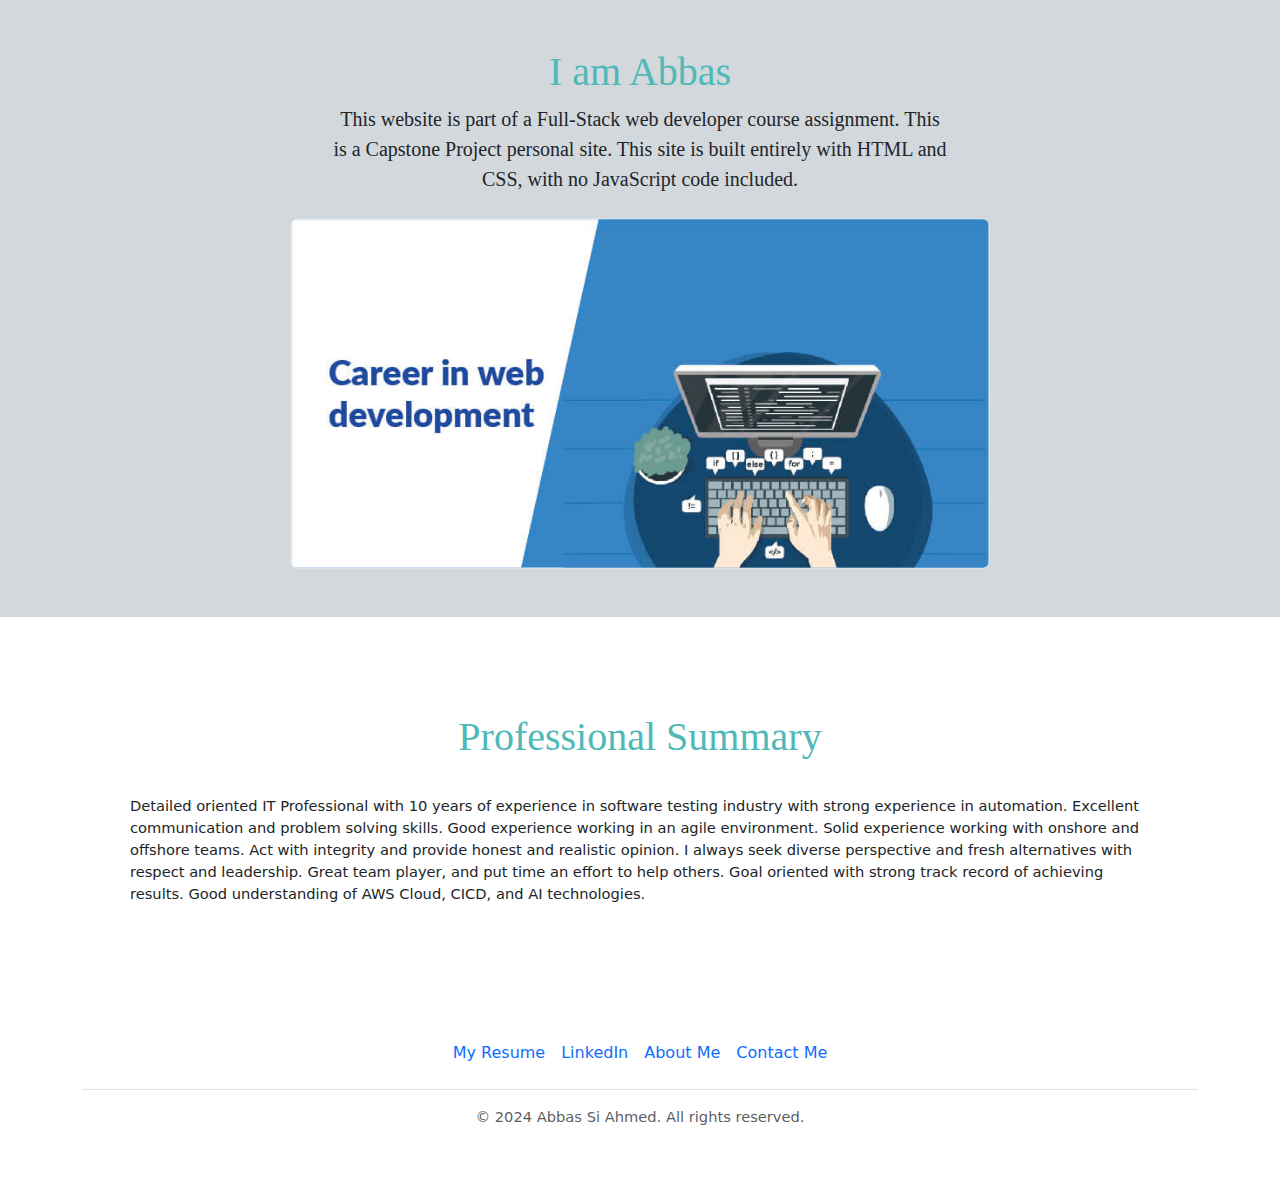
==== index.html @ 8405834b "Add files via upload" ====
<!DOCTYPE html>
<html lang="en">

<head>
    <meta charset="UTF-8">
    <meta name="viewport" content="width=device-width, initial-scale=1.0">
    <title>Abbas Si Ahmed</title>
    <link href="https://cdn.jsdelivr.net/npm/bootstrap@5.3.3/dist/css/bootstrap.min.css" rel="stylesheet" integrity="sha384-QWTKZyjpPEjISv5WaRU9OFeRpok6YctnYmDr5pNlyT2bRjXh0JMhjY6hW+ALEwIH" crossorigin="anonymous">
    <link rel="stylesheet" href="./style.css" />
</head>

<body>
    <section class="intro-section">
        <div class="top-container">
            <div class="px-4 py-5 text-center">
                <h2 id="my-name">I am Abbas</h2>
                <div class="col-lg-6 mx-auto">
                <p class="lead mb-4 site-description"> 
                  This website is part of a Full-Stack web developer course assignment. This is a Capstone Project personal site. This site is built entirely with HTML and CSS, with no JavaScript code included.</p>
                </div>
                <div class="overflow-hidden" style="max-height: 50vh;">
                <div class="container px-5">
                    <img src="./assets/images/web-development-img.jpg" class="img-fluid border rounded-3" alt="web developer image" width="700" height="500" loading="lazy">
                </div>
                </div>
            </div>
        </div>
    </section> 


    <section class="prof-summary">
        <div class="container my-5">
            <div class="position-relative p-5">
              <h2 class="about-me-text">Professional Summary</h2>
              <p class="col-lg-6 mx-auto mb-4">
               <p> Detailed oriented IT Professional with 10 years of experience in software testing industry with strong experience in automation. Excellent communication and problem solving skills. Good experience working in an agile environment. Solid experience working with onshore and offshore teams. Act with integrity and provide honest and realistic opinion. I always seek diverse perspective and fresh alternatives with respect and leadership. Great team player, and put time an effort to help others. Goal oriented with strong track record of achieving results. Good understanding of AWS Cloud, CICD, and AI technologies.</p>
            </div>
          </div>
    </section>


    <section class="footer-section justify-content-center">
        <div class="container">
            <footer class="py-3 my-4">
              <ul class="nav justify-content-center border-bottom pb-3 mb-3">
                <li class="nav-item"><a href="./myresume.html" class="nav-link px-2">My Resume</a></li>
                <li class="nav-item"><a href="https://www.linkedin.com/public-profile/settings?trk=d_flagship3_profile_self_view_public_profile" class="nav-link px-2">LinkedIn</a></li>
                <li class="nav-item"><a href="./public/about.html" class="nav-link px-2">About Me</a></li>
                <li class="nav-item"><a href="./public/contact.html" class="nav-link px-2">Contact Me</a></li>
              </ul>
              <p class="text-center text-body-secondary">© 2024 Abbas Si Ahmed. All rights reserved.</p>
            </footer>
          </div>
    </section>

    
    <script src="https://cdn.jsdelivr.net/npm/bootstrap@5.3.3/dist/js/bootstrap.bundle.min.js" integrity="sha384-YvpcrYf0tY3lHB60NNkmXc5s9fDVZLESaAA55NDzOxhy9GkcIdslK1eN7N6jIeHz" crossorigin="anonymous"></script>
</body>

</html>
---- style.css ----
.top-container {
    background-color: rgb(211, 216, 221);
}


#my-name {
  color: #4fb8b8;
  font-size: 2.5rem;
  font-family: "Montserrat", serif;
  font-weight: normal;
}

.site-description {
  font-family: "Montserrat", serif;
  font-weight: normal;

}

.about-me-text {
  color: #4fb8b8;
  font-family: "Montserrat", serif;
  font-size: 2.5rem;
  font-weight: normal;
  padding-bottom: 10px;
  text-align: center;
}


.contact-me {
  background-color: rgb(211, 216, 221);
  font-family: "Montserrat", serif;
  font-size: 1.5rem;
  font-weight: normal;
  padding-bottom: 10px;
  text-align: center;
}

.movies {
  background-color: rgb(211, 216, 221);
}


#contact-details > h3 {
  color: black;
  font-weight: normal;
  font-size: 1.5rem;
}

#contact-details > p {
  color: #4fb8b8;
  font-weight: normal;
  font-size: 1.5rem;
}


.about-me-container {
  font-family: "Montserrat", sans-serif;
  justify-content: center;
  align-items: center;
}

.about-me-container > div{
  height: 100%;
  width: 100%;
}


/* resume page styling */
li {
  list-style: none;
}

.responsibilities > li {
  list-style: disc;
}

.resume {
  background-color: rgba(244, 245, 248, 0.842);
  font-family: "Montserrat", sans-serif;
}

.about-me-container {
  background-color: rgb(203, 221, 221);
  font-family: "Montserrat", sans-serif;
  height: 50vh;
}

.skills-list > li {
  list-style: disc;
}

.personal-development > li {
  list-style: disc;
}

#candidate_name {
  color: balck;
  text-align: center;
  background-color: lightslategray;
  font-weight: normal;
}

#favorite_movies {
  font-family: "Montserrat", serif;
  font-size: 2.5rem;
  font-weight: normal;
  padding-bottom: 10px;
  text-align: center;
}

h2 {
  color: #4fb8b8;
  font-weight: normal;
  font-size: 16pt;
}
h4 {
  font-weight: 550;
  font-size: 11pt;
}

#education-background {
  font-weight: 550;
}

.movie-title {
  text-align: center;
  font-family: "Montserrat", serif;
  color:#4fb8b8;
  font-weight: normal;
}

.comment {
  text-align: center;
}

h3 {
  color: rgba(0, 17, 255, 0.836);
  font-weight: 700;
  font-size: 16;
}

a {
  color: rgba(0, 0, 128, 0.788);
}

p {
  font-size: 11pt;
}
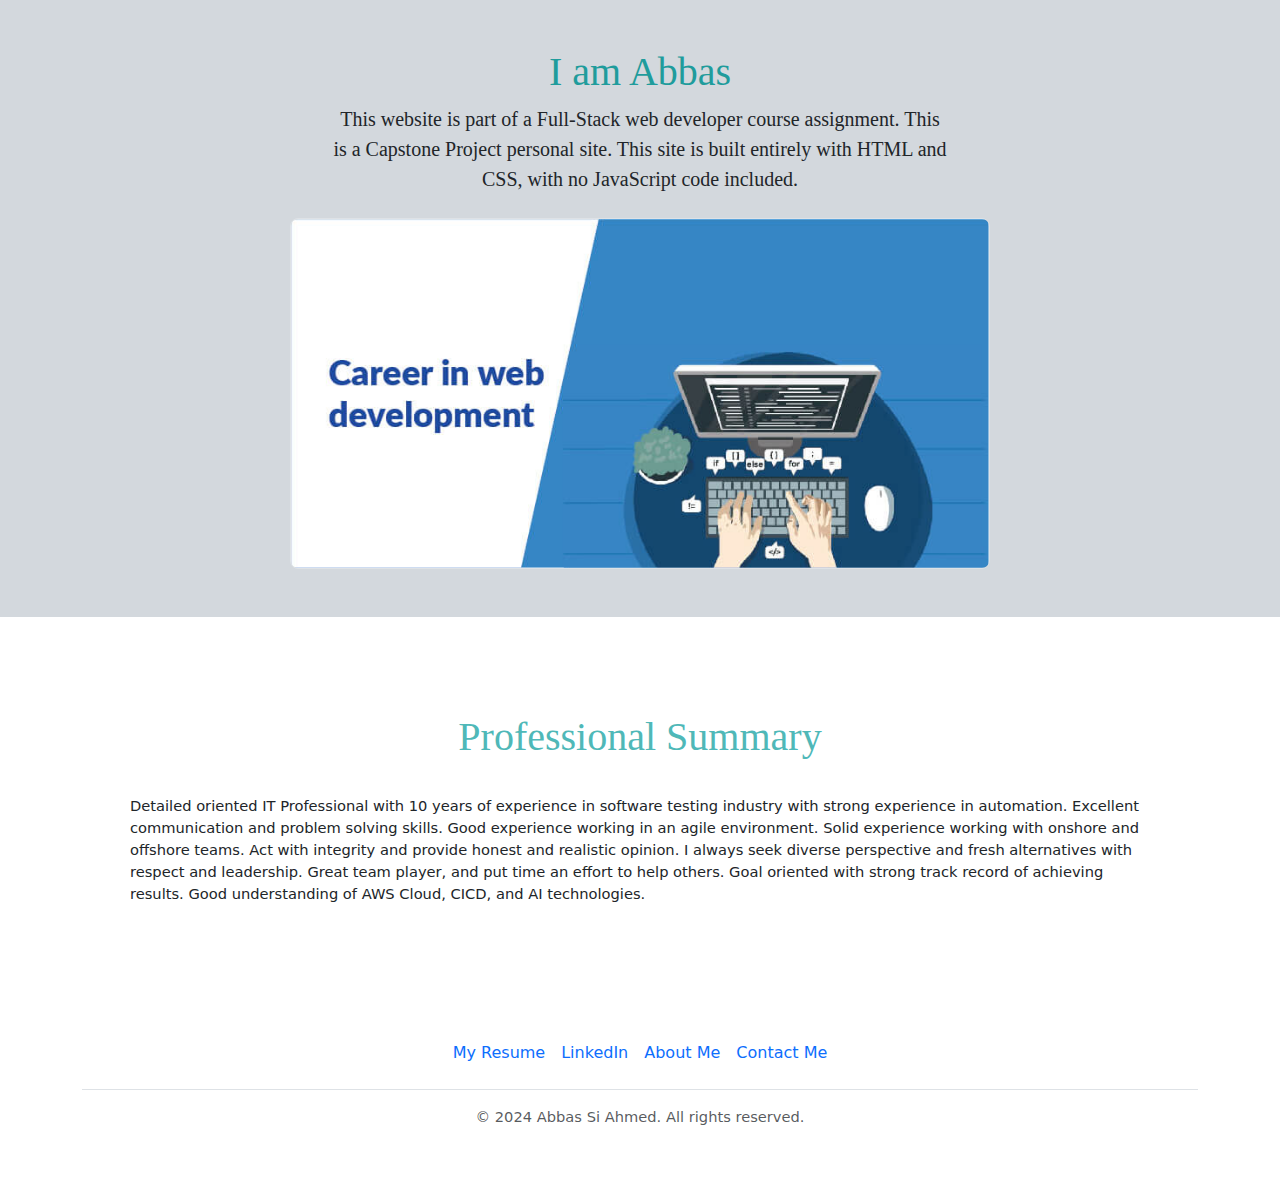
==== commit d20ec3ed: "Add files via upload" ====
--- a/index.html
+++ b/index.html
@@ -15,45 +15,47 @@
             <div class="px-4 py-5 text-center">
                 <h2 id="my-name">I am Abbas</h2>
                 <div class="col-lg-6 mx-auto">
-                <p class="lead mb-4 site-description"> 
-                  This website is part of a Full-Stack web developer course assignment. This is a Capstone Project personal site. This site is built entirely with HTML and CSS, with no JavaScript code included.</p>
+                    <p class="lead mb-4 site-description">
+                        This website is part of a Full-Stack web developer course assignment. This is a Capstone Project personal site. This site is built entirely with HTML and CSS, with no JavaScript code included.</p>
                 </div>
                 <div class="overflow-hidden" style="max-height: 50vh;">
-                <div class="container px-5">
-                    <img src="./assets/images/web-development-img.jpg" class="img-fluid border rounded-3" alt="web developer image" width="700" height="500" loading="lazy">
-                </div>
+                    <div class="container px-5">
+                        <img src="./assets/images/web-development-img.jpg" class="img-fluid border rounded-3" alt="web developer image" width="700" height="500" loading="lazy">
+                    </div>
                 </div>
             </div>
         </div>
-    </section> 
+    </section>
 
 
     <section class="prof-summary">
         <div class="container my-5">
             <div class="position-relative p-5">
-              <h2 class="about-me-text">Professional Summary</h2>
-              <p class="col-lg-6 mx-auto mb-4">
-               <p> Detailed oriented IT Professional with 10 years of experience in software testing industry with strong experience in automation. Excellent communication and problem solving skills. Good experience working in an agile environment. Solid experience working with onshore and offshore teams. Act with integrity and provide honest and realistic opinion. I always seek diverse perspective and fresh alternatives with respect and leadership. Great team player, and put time an effort to help others. Goal oriented with strong track record of achieving results. Good understanding of AWS Cloud, CICD, and AI technologies.</p>
+                <h2 class="about-me-text">Professional Summary</h2>
+                <p class="col-lg-6 mx-auto mb-4">
+                    <p> Detailed oriented IT Professional with 10 years of experience in software testing industry with strong experience in automation. Excellent communication and problem solving skills. Good experience working in an agile environment. Solid
+                        experience working with onshore and offshore teams. Act with integrity and provide honest and realistic opinion. I always seek diverse perspective and fresh alternatives with respect and leadership. Great team player, and put time
+                        an effort to help others. Goal oriented with strong track record of achieving results. Good understanding of AWS Cloud, CICD, and AI technologies.</p>
             </div>
-          </div>
+        </div>
     </section>
 
 
     <section class="footer-section justify-content-center">
         <div class="container">
             <footer class="py-3 my-4">
-              <ul class="nav justify-content-center border-bottom pb-3 mb-3">
-                <li class="nav-item"><a href="./myresume.html" class="nav-link px-2">My Resume</a></li>
-                <li class="nav-item"><a href="https://www.linkedin.com/public-profile/settings?trk=d_flagship3_profile_self_view_public_profile" class="nav-link px-2">LinkedIn</a></li>
-                <li class="nav-item"><a href="./public/about.html" class="nav-link px-2">About Me</a></li>
-                <li class="nav-item"><a href="./public/contact.html" class="nav-link px-2">Contact Me</a></li>
-              </ul>
-              <p class="text-center text-body-secondary">© 2024 Abbas Si Ahmed. All rights reserved.</p>
+                <ul class="nav justify-content-center border-bottom pb-3 mb-3">
+                    <li class="nav-item"><a href="./myresume.html" class="nav-link px-2">My Resume</a></li>
+                    <li class="nav-item"><a href="https://www.linkedin.com/public-profile/settings?trk=d_flagship3_profile_self_view_public_profile" class="nav-link px-2">LinkedIn</a></li>
+                    <li class="nav-item"><a href="./public/about.html" class="nav-link px-2">About Me</a></li>
+                    <li class="nav-item"><a href="./public/contact.html" class="nav-link px-2">Contact Me</a></li>
+                </ul>
+                <p class="text-center text-body-secondary">© 2024 Abbas Si Ahmed. All rights reserved.</p>
             </footer>
-          </div>
+        </div>
     </section>
 
-    
+
     <script src="https://cdn.jsdelivr.net/npm/bootstrap@5.3.3/dist/js/bootstrap.bundle.min.js" integrity="sha384-YvpcrYf0tY3lHB60NNkmXc5s9fDVZLESaAA55NDzOxhy9GkcIdslK1eN7N6jIeHz" crossorigin="anonymous"></script>
 </body>
 
--- a/style.css
+++ b/style.css
@@ -1,155 +1,134 @@
-.top-container {
-    background-color: rgb(211, 216, 221);
-}
-
-
-#my-name {
-  color: #4fb8b8;
-  font-size: 2.5rem;
-  font-family: "Montserrat", serif;
-  font-weight: normal;
-}
-
-.site-description {
-  font-family: "Montserrat", serif;
-  font-weight: normal;
-
-}
-
-.about-me-text {
-  color: #4fb8b8;
-  font-family: "Montserrat", serif;
-  font-size: 2.5rem;
-  font-weight: normal;
-  padding-bottom: 10px;
-  text-align: center;
-}
-
-
-.contact-me {
-  background-color: rgb(211, 216, 221);
-  font-family: "Montserrat", serif;
-  font-size: 1.5rem;
-  font-weight: normal;
-  padding-bottom: 10px;
-  text-align: center;
-}
-
-.movies {
-  background-color: rgb(211, 216, 221);
-}
-
-
-#contact-details > h3 {
-  color: black;
-  font-weight: normal;
-  font-size: 1.5rem;
-}
-
-#contact-details > p {
-  color: #4fb8b8;
-  font-weight: normal;
-  font-size: 1.5rem;
-}
-
-
-.about-me-container {
-  font-family: "Montserrat", sans-serif;
-  justify-content: center;
-  align-items: center;
-}
-
-.about-me-container > div{
-  height: 100%;
-  width: 100%;
-}
-
-
-/* resume page styling */
-li {
-  list-style: none;
-}
-
-.responsibilities > li {
-  list-style: disc;
-}
-
-.resume {
-  background-color: rgba(244, 245, 248, 0.842);
-  font-family: "Montserrat", sans-serif;
-}
-
-.about-me-container {
-  background-color: rgb(203, 221, 221);
-  font-family: "Montserrat", sans-serif;
-  height: 50vh;
-}
-
-.skills-list > li {
-  list-style: disc;
-}
-
-.personal-development > li {
-  list-style: disc;
-}
-
-#candidate_name {
-  color: balck;
-  text-align: center;
-  background-color: lightslategray;
-  font-weight: normal;
-}
-
-#favorite_movies {
-  font-family: "Montserrat", serif;
-  font-size: 2.5rem;
-  font-weight: normal;
-  padding-bottom: 10px;
-  text-align: center;
-}
-
-h2 {
-  color: #4fb8b8;
-  font-weight: normal;
-  font-size: 16pt;
-}
-h4 {
-  font-weight: 550;
-  font-size: 11pt;
-}
-
-#education-background {
-  font-weight: 550;
-}
-
-.movie-title {
-  text-align: center;
-  font-family: "Montserrat", serif;
-  color:#4fb8b8;
-  font-weight: normal;
-}
-
-.comment {
-  text-align: center;
-}
-
-h3 {
-  color: rgba(0, 17, 255, 0.836);
-  font-weight: 700;
-  font-size: 16;
-}
-
-a {
-  color: rgba(0, 0, 128, 0.788);
-}
-
-p {
-  font-size: 11pt;
-}
-
-
-
-
-
-
-
+    .top-container {
+        background-color: rgb(211, 216, 221);
+    }
+    
+    #my-name {
+        color: #1f9c9c;
+        font-size: 2.5rem;
+        font-family: "Montserrat", serif;
+        font-weight: normal;
+    }
+    
+    .about-me-text {
+        color: #4fb8b8;
+        font-family: "Montserrat", serif;
+        font-size: 2.5rem;
+        font-weight: normal;
+        padding-bottom: 10px;
+        text-align: center;
+    }
+    
+    .contact-me {
+        background-color: rgb(211, 216, 221);
+        font-family: "Montserrat", serif;
+        font-size: 1.5rem;
+        font-weight: normal;
+        padding-bottom: 10px;
+        text-align: center;
+    }
+    
+    #contact-details>h3 {
+        color: black;
+        font-weight: normal;
+        padding-bottom: 5px;
+        font-size: 1.5rem;
+    }
+    
+    #contact-details>p {
+        color: #4fb8b8;
+        font-weight: normal;
+        font-size: 1.5rem;
+    }
+    
+    .about-container {
+        font-family: "Montserrat", sans-serif;
+        color: #4fb8b8;
+        justify-content: center;
+        align-items: center;
+    }
+    
+    .aboutme-paragrpah>P {
+        font-size: 12pt;
+        font-weight: normal;
+        color: #328b8b
+    }
+    
+    .site-description {
+        font-family: "Montserrat", serif;
+        font-weight: normal;
+    }
+    /* resume page styling */
+    
+    .resume {
+        background-color: rgba(244, 245, 248, 0.842);
+        font-family: "Montserrat", sans-serif;
+    }
+    
+    li {
+        list-style: none;
+    }
+    
+    .responsibilities>li {
+        list-style: disc;
+    }
+    
+    .skills-list>li {
+        list-style: disc;
+    }
+    
+    .personal-development>li {
+        list-style: disc;
+    }
+    
+    #favorite_movies {
+        font-family: "Montserrat", serif;
+        font-size: 2.5rem;
+        font-weight: normal;
+        padding-bottom: 10px;
+        text-align: center;
+    }
+    
+    h2 {
+        color: #0136e4;
+        font-weight: normal;
+        font-size: 16pt;
+    }
+    
+    h4 {
+        font-weight: 550;
+        font-size: 11pt;
+    }
+    
+    span {
+        font-weight: 750;
+        font-size: 12pt;
+    }
+    
+    .movie-title {
+        text-align: center;
+        font-family: "Montserrat", serif;
+        color: #117777;
+        font-weight: normal;
+        font-size: 14pt;
+    }
+    
+    .comment {
+        text-align: center;
+        font-family: "Montserrat", serif;
+        font-weight: normal;
+        font-size: 12pt;
+    }
+    
+    h3 {
+        color: rgba(0, 17, 255, 0.836);
+        font-weight: 700;
+        font-size: 16;
+    }
+    
+    a {
+        color: rgba(0, 0, 128, 0.788);
+    }
+    
+    p {
+        font-size: 11pt;
+    }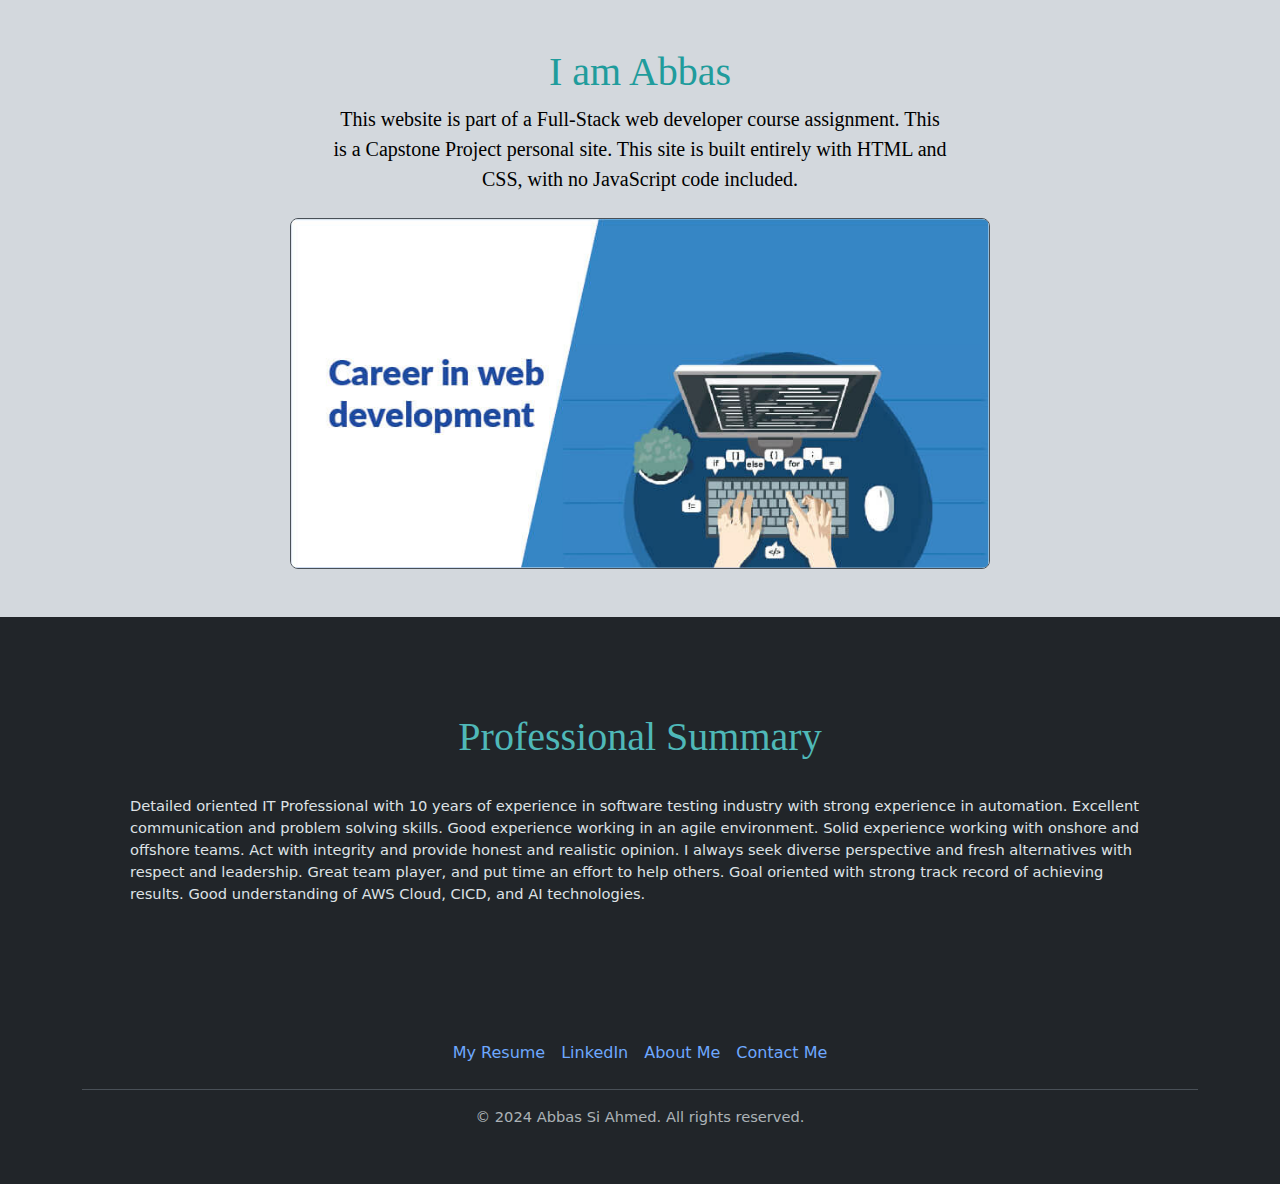
==== commit 0ac45628: "Add files via upload" ====
--- a/index.html
+++ b/index.html
@@ -1,5 +1,7 @@
 <!DOCTYPE html>
-<html lang="en">
+<html lang="en" data-bs-theme="dark">
+
+</html>
 
 <head>
     <meta charset="UTF-8">
--- a/style.css
+++ b/style.css
@@ -27,6 +27,12 @@
         text-align: center;
     }
     
+    #contact-details>h1 {
+        color: black;
+        font-weight: normal;
+        padding-bottom: 5px;
+    }
+    
     #contact-details>h3 {
         color: black;
         font-weight: normal;
@@ -41,10 +47,14 @@
     }
     
     .about-container {
-        font-family: "Montserrat", sans-serif;
-        color: #4fb8b8;
-        justify-content: center;
+        text-justify: auto;
         align-items: center;
+    }
+    
+    .about-container>h1 {
+        color: black;
+        font-family: "Montserrat", serif;
+        font-size: 2.5rem;
     }
     
     .aboutme-paragrpah>P {
@@ -56,11 +66,12 @@
     .site-description {
         font-family: "Montserrat", serif;
         font-weight: normal;
+        color: black;
     }
     /* resume page styling */
     
     .resume {
-        background-color: rgba(244, 245, 248, 0.842);
+        background-color: rgba(116, 126, 156, 0.842);
         font-family: "Montserrat", sans-serif;
     }
     
@@ -86,10 +97,11 @@
         font-weight: normal;
         padding-bottom: 10px;
         text-align: center;
+        color: black;
     }
     
     h2 {
-        color: #0136e4;
+        color: #081f69;
         font-weight: normal;
         font-size: 16pt;
     }
@@ -102,6 +114,15 @@
     span {
         font-weight: 750;
         font-size: 12pt;
+    }
+    
+    #favorite_movies {
+        font-family: "Montserrat", serif;
+        font-size: 2.5rem;
+        font-weight: normal;
+        padding-bottom: 10px;
+        text-align: center;
+        color: black;
     }
     
     .movie-title {
@@ -117,6 +138,7 @@
         font-family: "Montserrat", serif;
         font-weight: normal;
         font-size: 12pt;
+        color: black;
     }
     
     h3 {
@@ -131,4 +153,10 @@
     
     p {
         font-size: 11pt;
+    }
+    
+    .about-container>h1 {
+        color: black;
+        font-family: "Montserrat", serif;
+        font-size: 2.5rem;
     }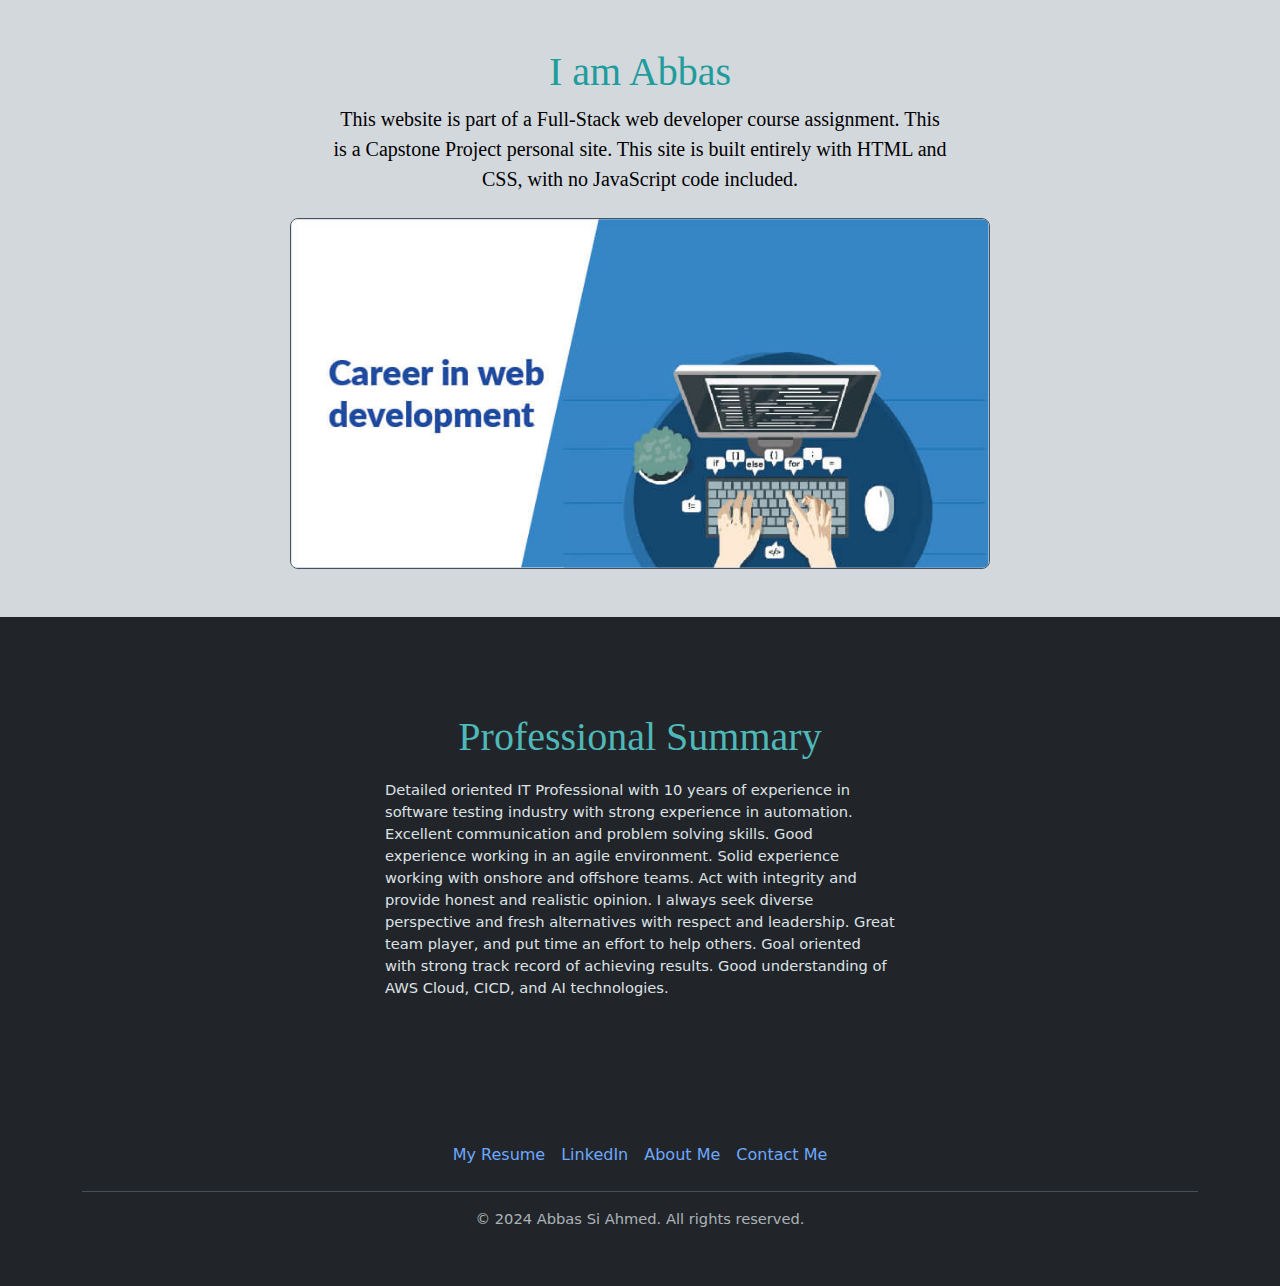
==== commit 7220bf94: "Add files via upload" ====
--- a/index.html
+++ b/index.html
@@ -7,7 +7,8 @@
     <meta charset="UTF-8">
     <meta name="viewport" content="width=device-width, initial-scale=1.0">
     <title>Abbas Si Ahmed</title>
-    <link href="https://cdn.jsdelivr.net/npm/bootstrap@5.3.3/dist/css/bootstrap.min.css" rel="stylesheet" integrity="sha384-QWTKZyjpPEjISv5WaRU9OFeRpok6YctnYmDr5pNlyT2bRjXh0JMhjY6hW+ALEwIH" crossorigin="anonymous">
+    <link href="https://cdn.jsdelivr.net/npm/bootstrap@5.3.3/dist/css/bootstrap.min.css" rel="stylesheet"
+        integrity="sha384-QWTKZyjpPEjISv5WaRU9OFeRpok6YctnYmDr5pNlyT2bRjXh0JMhjY6hW+ALEwIH" crossorigin="anonymous">
     <link rel="stylesheet" href="./style.css" />
 </head>
 
@@ -18,11 +19,14 @@
                 <h2 id="my-name">I am Abbas</h2>
                 <div class="col-lg-6 mx-auto">
                     <p class="lead mb-4 site-description">
-                        This website is part of a Full-Stack web developer course assignment. This is a Capstone Project personal site. This site is built entirely with HTML and CSS, with no JavaScript code included.</p>
+                        This website is part of a Full-Stack web developer course assignment. This is a Capstone Project
+                        personal site. This site is built entirely with HTML and CSS, with no JavaScript code included.
+                    </p>
                 </div>
                 <div class="overflow-hidden" style="max-height: 50vh;">
                     <div class="container px-5">
-                        <img src="./assets/images/web-development-img.jpg" class="img-fluid border rounded-3" alt="web developer image" width="700" height="500" loading="lazy">
+                        <img src="./assets/images/web-development-img.jpg" class="img-fluid border rounded-3"
+                            alt="web developer image" width="700" height="500" loading="lazy">
                     </div>
                 </div>
             </div>
@@ -34,10 +38,16 @@
         <div class="container my-5">
             <div class="position-relative p-5">
                 <h2 class="about-me-text">Professional Summary</h2>
-                <p class="col-lg-6 mx-auto mb-4">
-                    <p> Detailed oriented IT Professional with 10 years of experience in software testing industry with strong experience in automation. Excellent communication and problem solving skills. Good experience working in an agile environment. Solid
-                        experience working with onshore and offshore teams. Act with integrity and provide honest and realistic opinion. I always seek diverse perspective and fresh alternatives with respect and leadership. Great team player, and put time
-                        an effort to help others. Goal oriented with strong track record of achieving results. Good understanding of AWS Cloud, CICD, and AI technologies.</p>
+                <p class="col-lg-6 mx-auto mb-4">Detailed oriented IT Professional with 10 years of experience in
+                    software testing industry with
+                    strong experience in automation. Excellent communication and problem solving skills. Good experience
+                    working in an agile environment. Solid
+                    experience working with onshore and offshore teams. Act with integrity and provide honest and
+                    realistic opinion. I always seek diverse perspective and fresh alternatives with respect and
+                    leadership. Great team player, and put time
+                    an effort to help others. Goal oriented with strong track record of achieving results. Good
+                    understanding of AWS Cloud, CICD, and AI technologies.
+                </p>
             </div>
         </div>
     </section>
@@ -48,7 +58,9 @@
             <footer class="py-3 my-4">
                 <ul class="nav justify-content-center border-bottom pb-3 mb-3">
                     <li class="nav-item"><a href="./myresume.html" class="nav-link px-2">My Resume</a></li>
-                    <li class="nav-item"><a href="https://www.linkedin.com/public-profile/settings?trk=d_flagship3_profile_self_view_public_profile" class="nav-link px-2">LinkedIn</a></li>
+                    <li class="nav-item"><a
+                            href="https://www.linkedin.com/public-profile/settings?trk=d_flagship3_profile_self_view_public_profile"
+                            class="nav-link px-2">LinkedIn</a></li>
                     <li class="nav-item"><a href="./public/about.html" class="nav-link px-2">About Me</a></li>
                     <li class="nav-item"><a href="./public/contact.html" class="nav-link px-2">Contact Me</a></li>
                 </ul>
@@ -57,8 +69,9 @@
         </div>
     </section>
 
-
-    <script src="https://cdn.jsdelivr.net/npm/bootstrap@5.3.3/dist/js/bootstrap.bundle.min.js" integrity="sha384-YvpcrYf0tY3lHB60NNkmXc5s9fDVZLESaAA55NDzOxhy9GkcIdslK1eN7N6jIeHz" crossorigin="anonymous"></script>
+    <script src="https://cdn.jsdelivr.net/npm/bootstrap@5.3.3/dist/js/bootstrap.bundle.min.js"
+        integrity="sha384-YvpcrYf0tY3lHB60NNkmXc5s9fDVZLESaAA55NDzOxhy9GkcIdslK1eN7N6jIeHz"
+        crossorigin="anonymous"></script>
 </body>
 
 </html>--- a/style.css
+++ b/style.css
@@ -1,162 +1,162 @@
-    .top-container {
-        background-color: rgb(211, 216, 221);
-    }
-    
-    #my-name {
-        color: #1f9c9c;
-        font-size: 2.5rem;
-        font-family: "Montserrat", serif;
-        font-weight: normal;
-    }
-    
-    .about-me-text {
-        color: #4fb8b8;
-        font-family: "Montserrat", serif;
-        font-size: 2.5rem;
-        font-weight: normal;
-        padding-bottom: 10px;
-        text-align: center;
-    }
-    
-    .contact-me {
-        background-color: rgb(211, 216, 221);
-        font-family: "Montserrat", serif;
-        font-size: 1.5rem;
-        font-weight: normal;
-        padding-bottom: 10px;
-        text-align: center;
-    }
-    
-    #contact-details>h1 {
-        color: black;
-        font-weight: normal;
-        padding-bottom: 5px;
-    }
-    
-    #contact-details>h3 {
-        color: black;
-        font-weight: normal;
-        padding-bottom: 5px;
-        font-size: 1.5rem;
-    }
-    
-    #contact-details>p {
-        color: #4fb8b8;
-        font-weight: normal;
-        font-size: 1.5rem;
-    }
-    
-    .about-container {
-        text-justify: auto;
-        align-items: center;
-    }
-    
-    .about-container>h1 {
-        color: black;
-        font-family: "Montserrat", serif;
-        font-size: 2.5rem;
-    }
-    
-    .aboutme-paragrpah>P {
-        font-size: 12pt;
-        font-weight: normal;
-        color: #328b8b
-    }
-    
-    .site-description {
-        font-family: "Montserrat", serif;
-        font-weight: normal;
-        color: black;
-    }
-    /* resume page styling */
-    
-    .resume {
-        background-color: rgba(116, 126, 156, 0.842);
-        font-family: "Montserrat", sans-serif;
-    }
-    
-    li {
-        list-style: none;
-    }
-    
-    .responsibilities>li {
-        list-style: disc;
-    }
-    
-    .skills-list>li {
-        list-style: disc;
-    }
-    
-    .personal-development>li {
-        list-style: disc;
-    }
-    
-    #favorite_movies {
-        font-family: "Montserrat", serif;
-        font-size: 2.5rem;
-        font-weight: normal;
-        padding-bottom: 10px;
-        text-align: center;
-        color: black;
-    }
-    
-    h2 {
-        color: #081f69;
-        font-weight: normal;
-        font-size: 16pt;
-    }
-    
-    h4 {
-        font-weight: 550;
-        font-size: 11pt;
-    }
-    
-    span {
-        font-weight: 750;
-        font-size: 12pt;
-    }
-    
-    #favorite_movies {
-        font-family: "Montserrat", serif;
-        font-size: 2.5rem;
-        font-weight: normal;
-        padding-bottom: 10px;
-        text-align: center;
-        color: black;
-    }
-    
-    .movie-title {
-        text-align: center;
-        font-family: "Montserrat", serif;
-        color: #117777;
-        font-weight: normal;
-        font-size: 14pt;
-    }
-    
-    .comment {
-        text-align: center;
-        font-family: "Montserrat", serif;
-        font-weight: normal;
-        font-size: 12pt;
-        color: black;
-    }
-    
-    h3 {
-        color: rgba(0, 17, 255, 0.836);
-        font-weight: 700;
-        font-size: 16;
-    }
-    
-    a {
-        color: rgba(0, 0, 128, 0.788);
-    }
-    
-    p {
-        font-size: 11pt;
-    }
-    
-    .about-container>h1 {
-        color: black;
-        font-family: "Montserrat", serif;
-        font-size: 2.5rem;
-    }+.top-container {
+  background-color: rgb(211, 216, 221);
+}
+
+#my-name {
+  color: #1f9c9c;
+  font-size: 2.5rem;
+  font-family: "Montserrat", serif;
+  font-weight: normal;
+}
+
+.about-me-text {
+  color: #4fb8b8;
+  font-family: "Montserrat", serif;
+  font-size: 2.5rem;
+  font-weight: normal;
+  padding-bottom: 10px;
+  text-align: center;
+}
+
+.contact-me {
+  background-color: rgb(211, 216, 221);
+  font-family: "Montserrat", serif;
+  font-size: 1.5rem;
+  font-weight: normal;
+  padding-bottom: 10px;
+  text-align: center;
+}
+
+#contact-details > h1 {
+  color: black;
+  font-weight: normal;
+  padding-bottom: 5px;
+}
+
+#contact-details > h3 {
+  color: black;
+  font-weight: normal;
+  padding-bottom: 5px;
+  font-size: 1.5rem;
+}
+
+#contact-details > p {
+  color: #4fb8b8;
+  font-weight: normal;
+  font-size: 1.5rem;
+}
+
+.about-container {
+  text-justify: auto;
+  align-items: center;
+}
+
+.about-container > h1 {
+  color: black;
+  font-family: "Montserrat", serif;
+  font-size: 2.5rem;
+}
+
+.aboutme-paragrpah > P {
+  font-size: 12pt;
+  font-weight: normal;
+  color: #328b8b;
+}
+
+.site-description {
+  font-family: "Montserrat", serif;
+  font-weight: normal;
+  color: black;
+}
+
+/* resume page styling */
+.resume {
+  background-color: rgba(116, 126, 156, 0.842);
+  font-family: "Montserrat", sans-serif;
+}
+
+li {
+  list-style: none;
+}
+
+.responsibilities > li {
+  list-style: disc;
+}
+
+.skills-list > li {
+  list-style: disc;
+}
+
+.personal-development > li {
+  list-style: disc;
+}
+
+#favorite_movies {
+  font-family: "Montserrat", serif;
+  font-size: 2.5rem;
+  font-weight: normal;
+  padding-bottom: 10px;
+  text-align: center;
+  color: black;
+}
+
+h2 {
+  color: #081f69;
+  font-weight: normal;
+  font-size: 16pt;
+}
+
+h4 {
+  font-weight: 550;
+  font-size: 11pt;
+}
+
+span {
+  font-weight: 750;
+  font-size: 12pt;
+}
+
+#favorite_movies {
+  font-family: "Montserrat", serif;
+  font-size: 2.5rem;
+  font-weight: normal;
+  padding-bottom: 10px;
+  text-align: center;
+  color: black;
+}
+
+.movie-title {
+  text-align: center;
+  font-family: "Montserrat", serif;
+  color: #117777;
+  font-weight: normal;
+  font-size: 14pt;
+}
+
+.comment {
+  text-align: center;
+  font-family: "Montserrat", serif;
+  font-weight: normal;
+  font-size: 12pt;
+  color: black;
+}
+
+h3 {
+  color: rgba(0, 17, 255, 0.836);
+  font-weight: 700;
+  font-size: 16;
+}
+
+a {
+  color: rgba(0, 0, 128, 0.788);
+}
+
+p {
+  font-size: 11pt;
+}
+
+.about-container > h1 {
+  color: black;
+  font-family: "Montserrat", serif;
+  font-size: 2.5rem;
+}
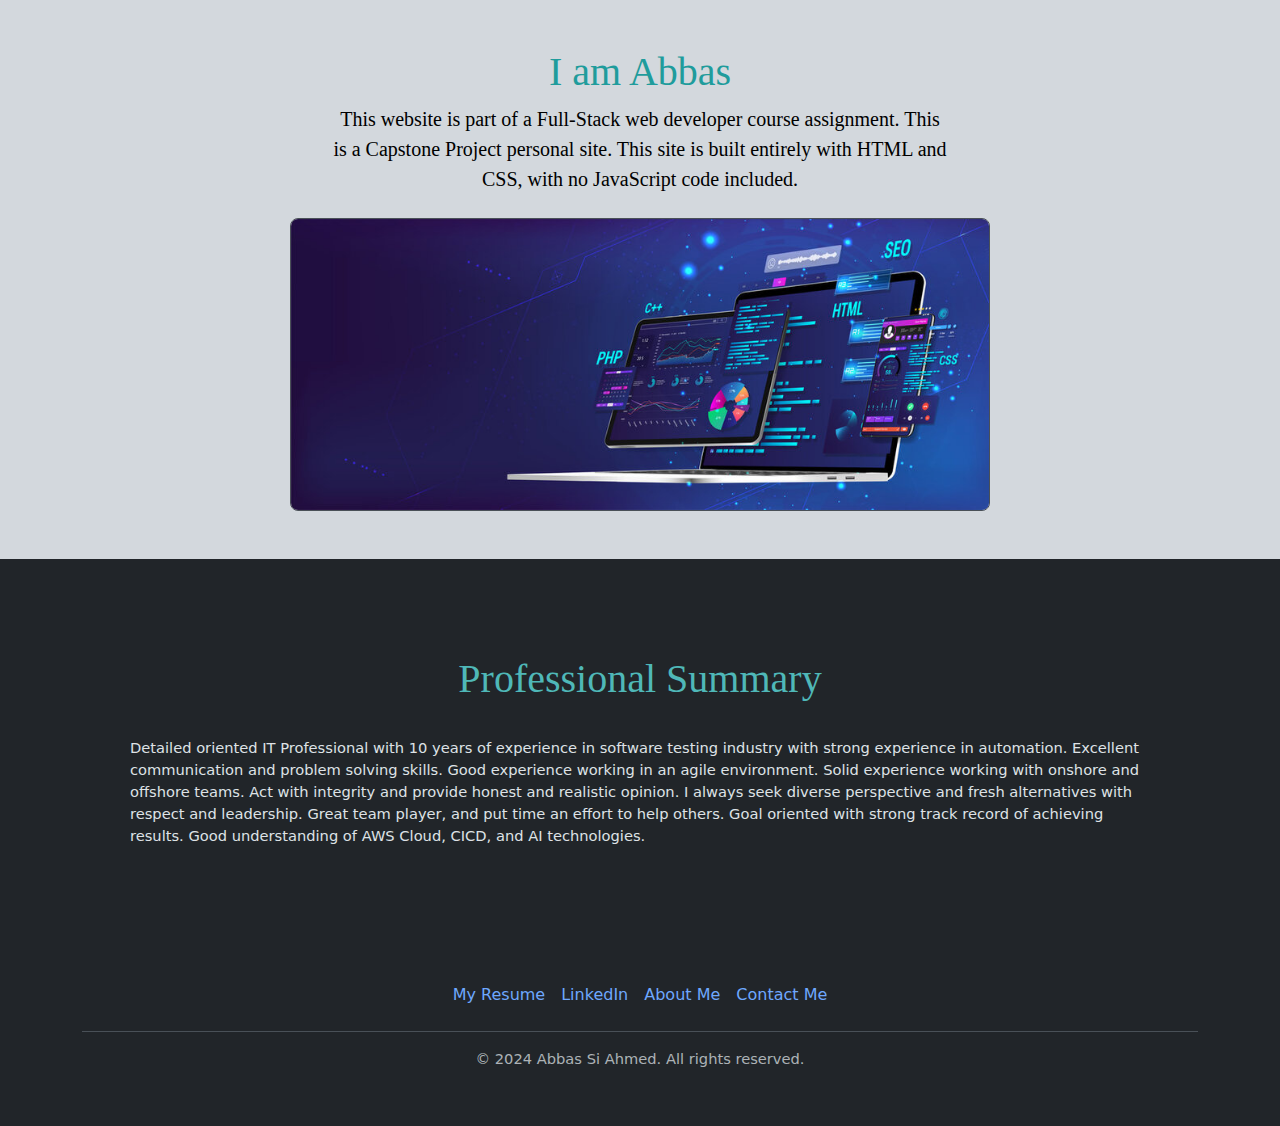
==== commit 3fd72a4c: "Add files via upload" ====
--- a/index.html
+++ b/index.html
@@ -25,7 +25,7 @@
                 </div>
                 <div class="overflow-hidden" style="max-height: 50vh;">
                     <div class="container px-5">
-                        <img src="./assets/images/web-development-img.jpg" class="img-fluid border rounded-3"
+                        <img src="./assets/images/software-dev-img.jpg" class="img-fluid border rounded-3"
                             alt="web developer image" width="700" height="500" loading="lazy">
                     </div>
                 </div>
@@ -38,16 +38,15 @@
         <div class="container my-5">
             <div class="position-relative p-5">
                 <h2 class="about-me-text">Professional Summary</h2>
-                <p class="col-lg-6 mx-auto mb-4">Detailed oriented IT Professional with 10 years of experience in
-                    software testing industry with
+                <p class="col-lg-6 mx-auto mb-4">
+                <p> Detailed oriented IT Professional with 10 years of experience in software testing industry with
                     strong experience in automation. Excellent communication and problem solving skills. Good experience
                     working in an agile environment. Solid
                     experience working with onshore and offshore teams. Act with integrity and provide honest and
                     realistic opinion. I always seek diverse perspective and fresh alternatives with respect and
                     leadership. Great team player, and put time
                     an effort to help others. Goal oriented with strong track record of achieving results. Good
-                    understanding of AWS Cloud, CICD, and AI technologies.
-                </p>
+                    understanding of AWS Cloud, CICD, and AI technologies.</p>
             </div>
         </div>
     </section>
@@ -60,7 +59,7 @@
                     <li class="nav-item"><a href="./myresume.html" class="nav-link px-2">My Resume</a></li>
                     <li class="nav-item"><a
                             href="https://www.linkedin.com/public-profile/settings?trk=d_flagship3_profile_self_view_public_profile"
-                            class="nav-link px-2">LinkedIn</a></li>
+                            class="nav-link px-2" target="_blank">LinkedIn</a></li>
                     <li class="nav-item"><a href="./public/about.html" class="nav-link px-2">About Me</a></li>
                     <li class="nav-item"><a href="./public/contact.html" class="nav-link px-2">Contact Me</a></li>
                 </ul>
@@ -69,6 +68,7 @@
         </div>
     </section>
 
+
     <script src="https://cdn.jsdelivr.net/npm/bootstrap@5.3.3/dist/js/bootstrap.bundle.min.js"
         integrity="sha384-YvpcrYf0tY3lHB60NNkmXc5s9fDVZLESaAA55NDzOxhy9GkcIdslK1eN7N6jIeHz"
         crossorigin="anonymous"></script>
